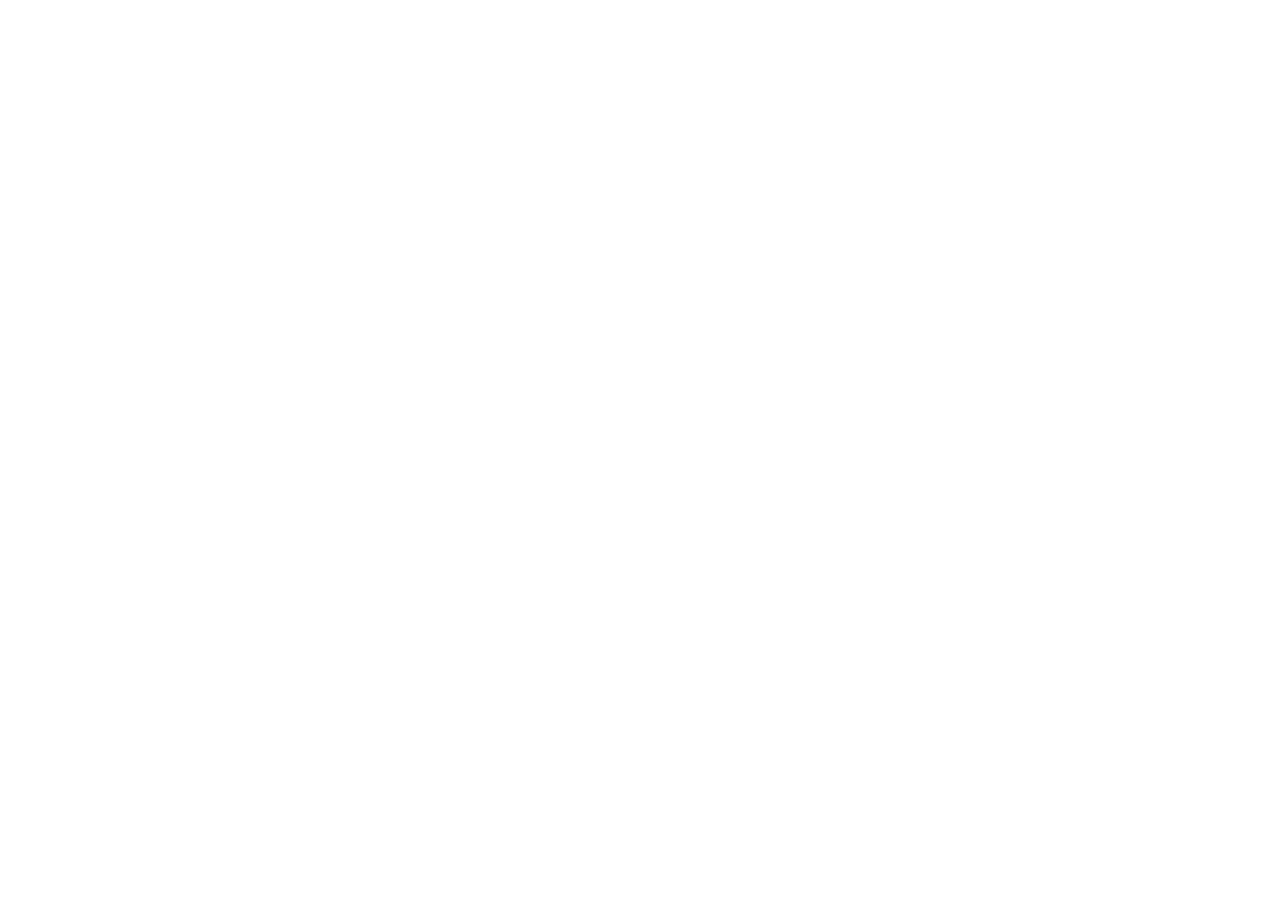
==== index.html @ a91342a4 "Add files via upload" ====
<!DOCTYPE html>
<html lang="en">
<head>
<meta charset="utf-8">
<meta http-equiv="refresh" content="0; URL='https://ryanphillipsedcc.github.io/CIS241/site_folder/home.html/" />
<meta name ="description" content="CIS241 Competency Demonstration Fall 2019">
<meta name ="keywords" content="CIS241, Web development, Edmonds Community College">
<meta name="author" content="Ryan Phillips">
<meta name="robots" content="noindex">
<meta name="viewport" content="width=device-width, initial-scale=1">
<link rel="stylesheet" href="../css/myStyle.css">
</head>
<body>
</body>
</html>
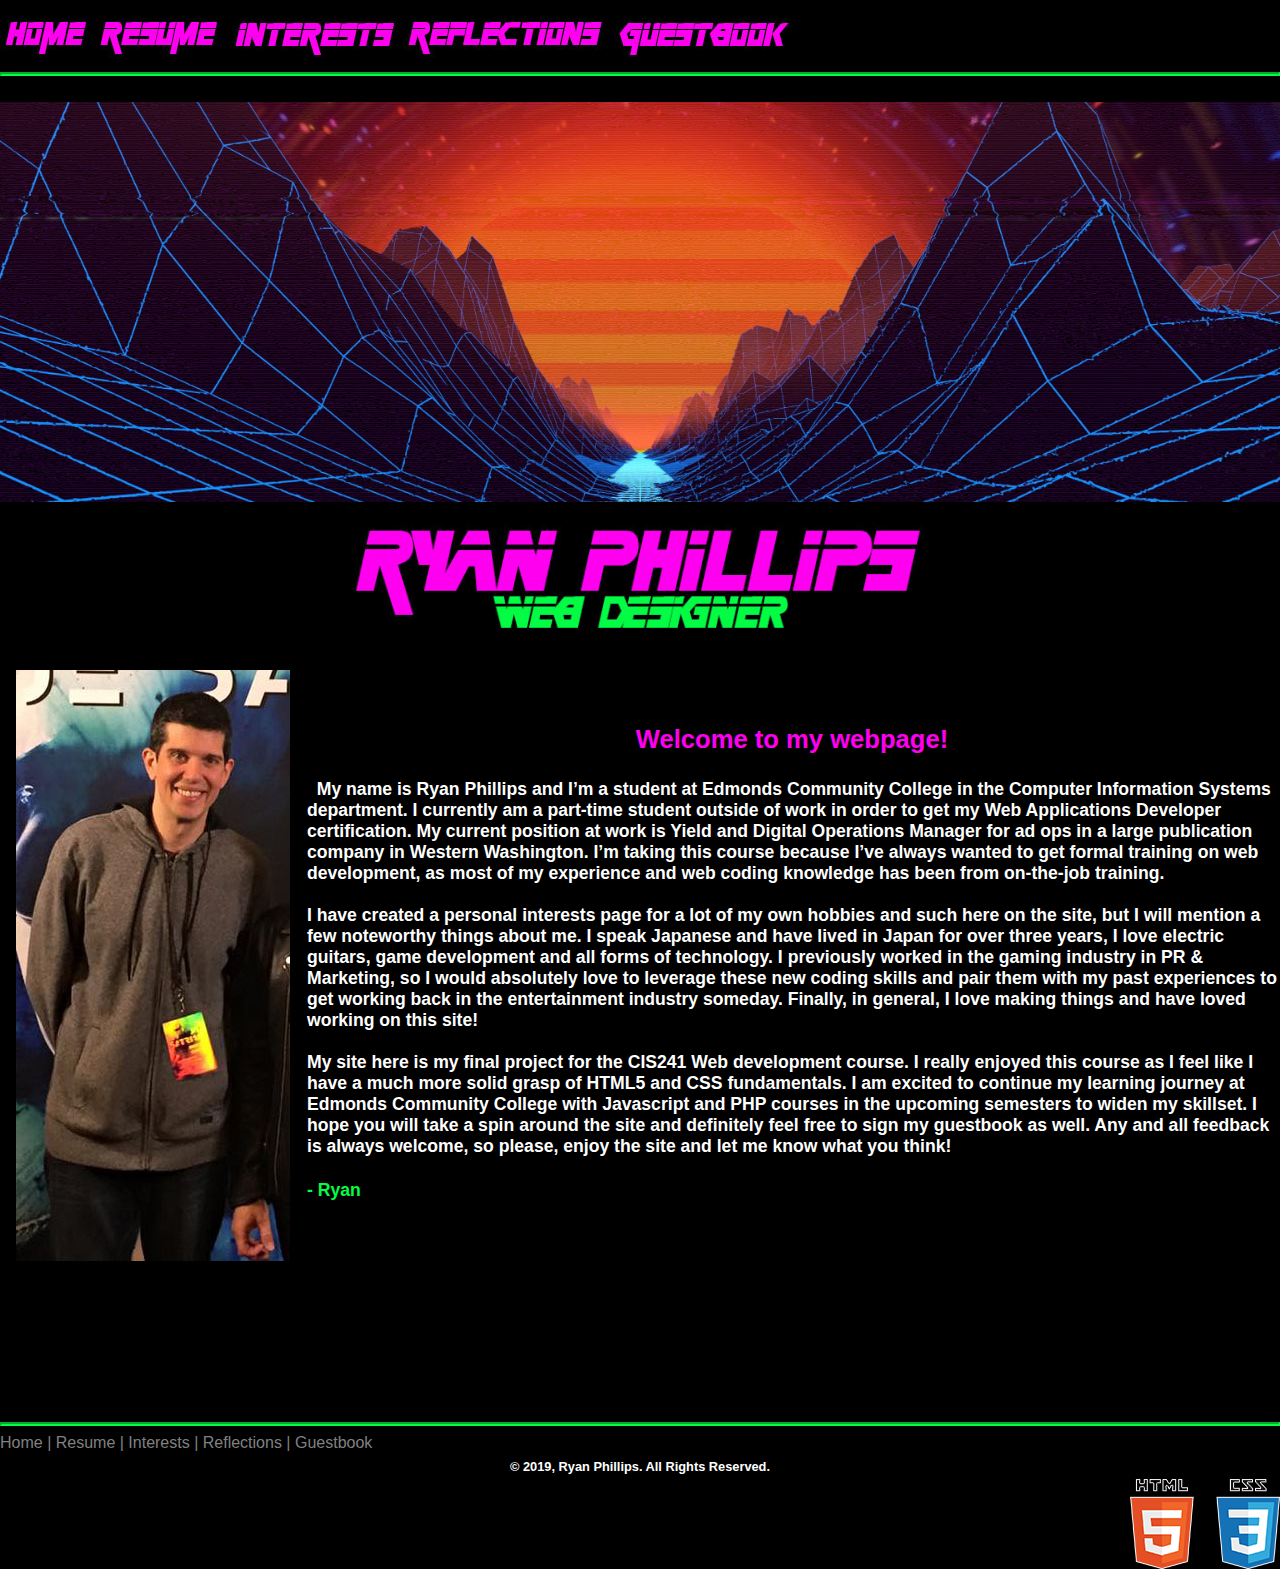
==== commit 040b1b9e: "Update index.html" ====
--- a/index.html
+++ b/index.html
@@ -2,7 +2,7 @@
 <html lang="en">
 <head>
 <meta charset="utf-8">
-<meta http-equiv="refresh" content="0; URL='https://ryanphillipsedcc.github.io/CIS241/site_folder/home.html/" />
+<meta http-equiv="refresh" content="0; URL='https://ryanphillipsedcc.github.io/CIS241/site_folder/html/home.html" />
 <meta name ="description" content="CIS241 Competency Demonstration Fall 2019">
 <meta name ="keywords" content="CIS241, Web development, Edmonds Community College">
 <meta name="author" content="Ryan Phillips">
@@ -12,4 +12,4 @@
 </head>
 <body>
 </body>
-</html>+</html>
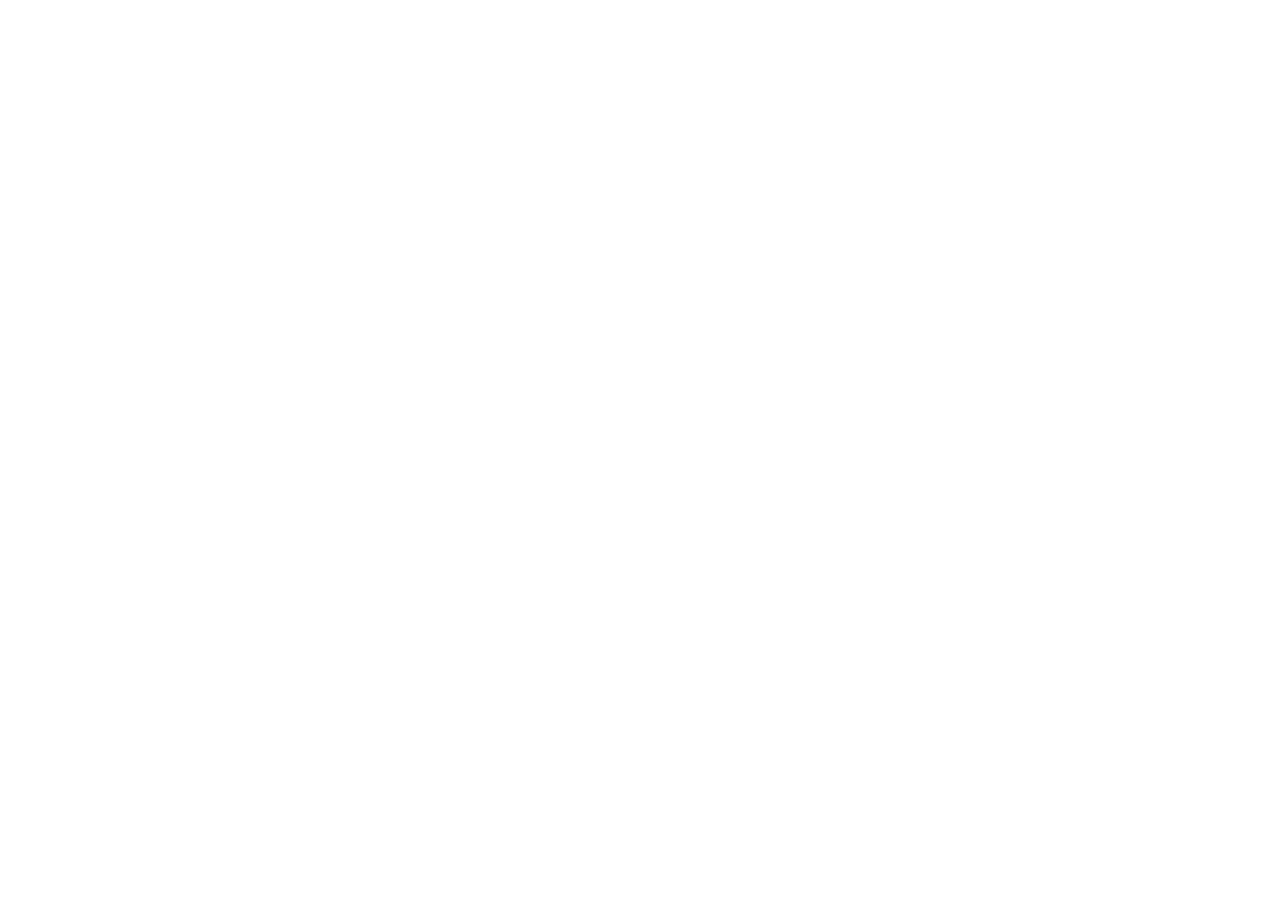
==== commit 9d03581d: "Add files via upload" ====
--- a/index.html
+++ b/index.html
@@ -2,7 +2,7 @@
 <html lang="en">
 <head>
 <meta charset="utf-8">
-<meta http-equiv="refresh" content="0; URL='https://ryanphillipsedcc.github.io/CIS241/site_folder/html/home.html" />
+<meta http-equiv="refresh" content="0; URL='https://ryanphillipsedcc.github.io/CIS241/site_folder/html/home.html/" />
 <meta name ="description" content="CIS241 Competency Demonstration Fall 2019">
 <meta name ="keywords" content="CIS241, Web development, Edmonds Community College">
 <meta name="author" content="Ryan Phillips">
@@ -12,4 +12,4 @@
 </head>
 <body>
 </body>
-</html>
+</html>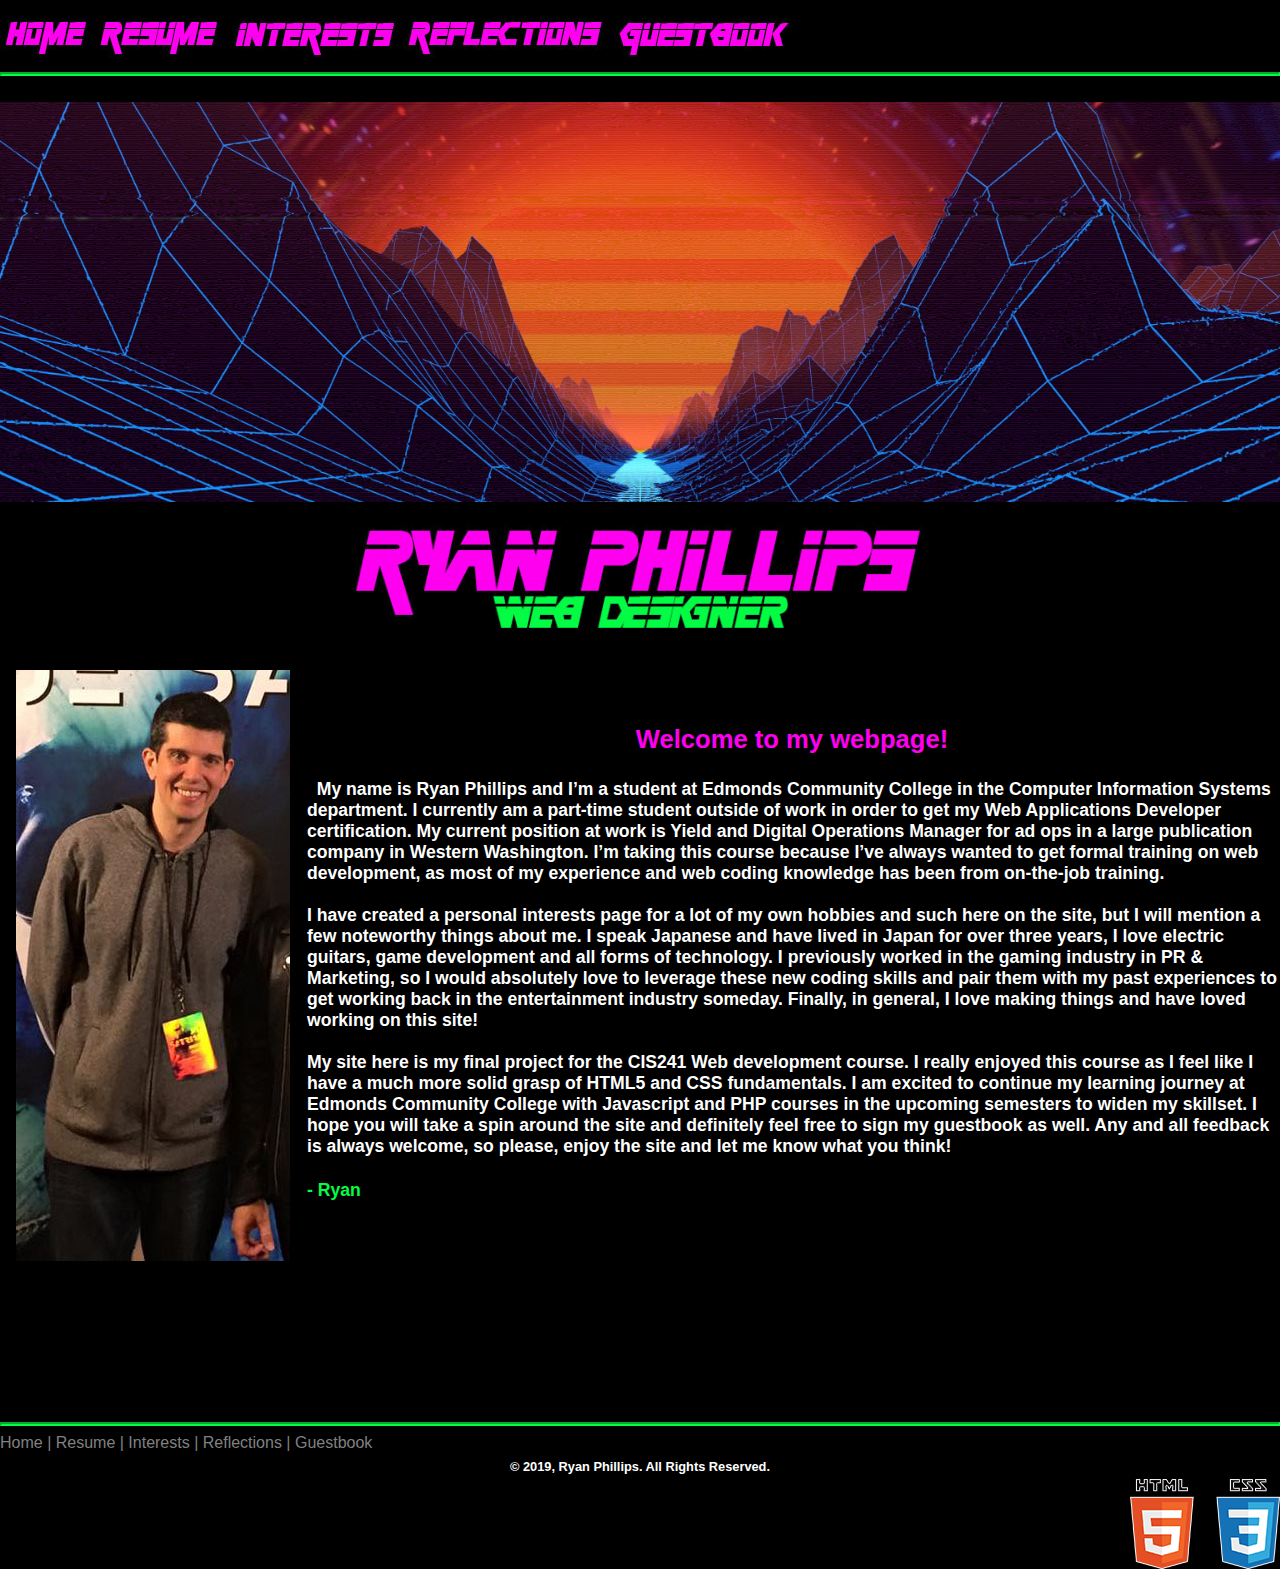
==== commit 88df99de: "Update index.html" ====
--- a/index.html
+++ b/index.html
@@ -2,7 +2,7 @@
 <html lang="en">
 <head>
 <meta charset="utf-8">
-<meta http-equiv="refresh" content="0; URL='https://ryanphillipsedcc.github.io/CIS241/site_folder/html/home.html/" />
+<meta http-equiv="refresh" content="0; URL='https://ryanphillipsedcc.github.io/CIS241/site_folder/html/home.html" />
 <meta name ="description" content="CIS241 Competency Demonstration Fall 2019">
 <meta name ="keywords" content="CIS241, Web development, Edmonds Community College">
 <meta name="author" content="Ryan Phillips">
@@ -12,4 +12,4 @@
 </head>
 <body>
 </body>
-</html>+</html>
